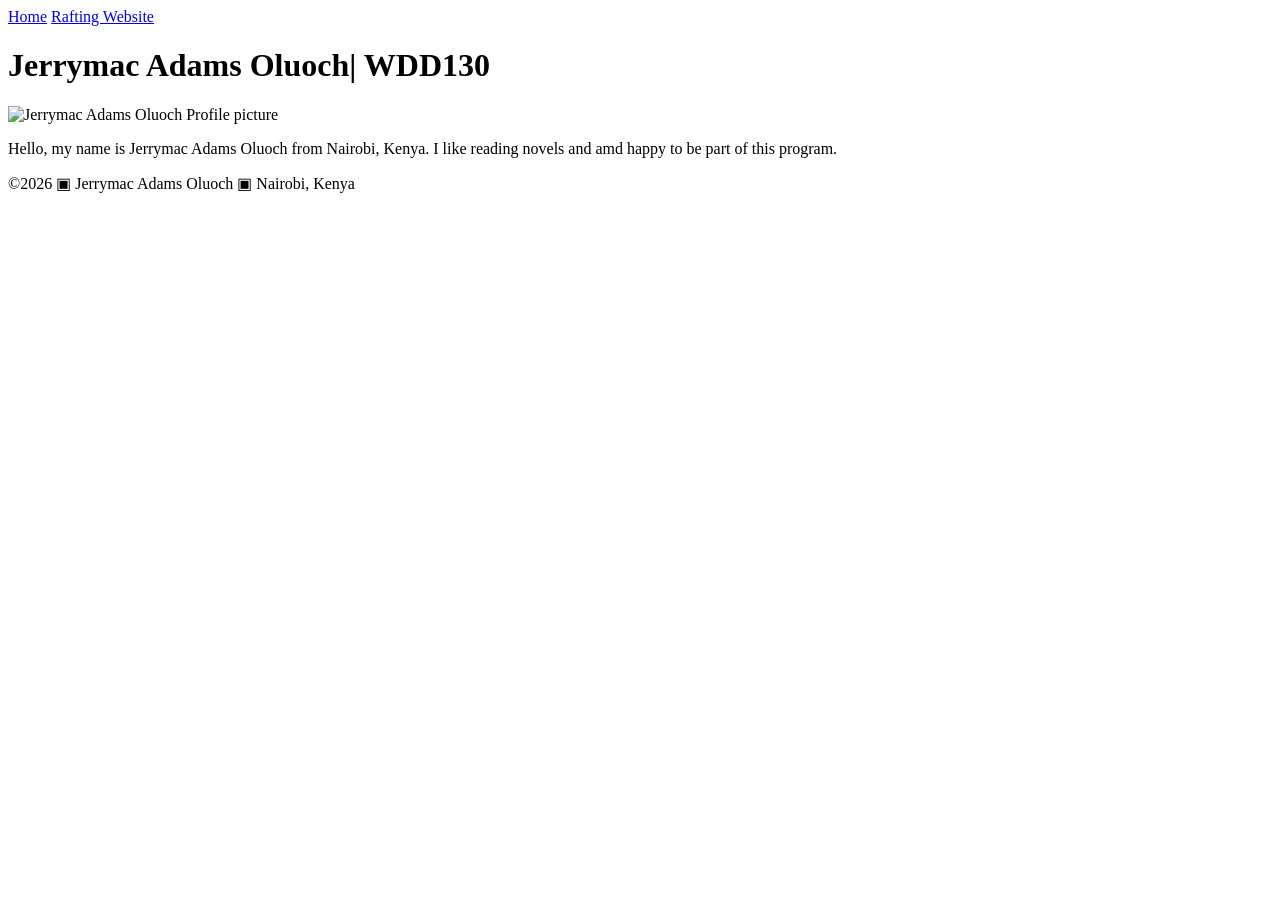
==== index.html @ 2bc1250c "my profile" ====
<!DOCTYPE html>
<html lang="en">


<head>
    <meta charset="UTF-8">
    <meta name="viewport" content="width=device-width, initial-scale=1.0">
    <title>Jerrymac Adams Oluoch| WDD 130</title>
</head>


<body>
    <header>
        <nav>
            <a href="#">Home</a>
            <a href="wwr/">Rafting Website</a>
        </nav>
    </header>
    <main>
        <h1>Jerrymac Adams Oluoch| WDD130</h1>
        <img src="images/profile/passport-pic.jpg" alt="Jerrymac Adams Oluoch Profile picture"
          width="200">
        <p>Hello, my name is Jerrymac Adams Oluoch from Nairobi, Kenya. I like reading novels and
            amd happy to be part of this program.</p>
    </main>
    <footer>
        <p>©2026 ▣ Jerrymac Adams Oluoch ▣ Nairobi, Kenya</p>

    </footer>

</body>


</html>
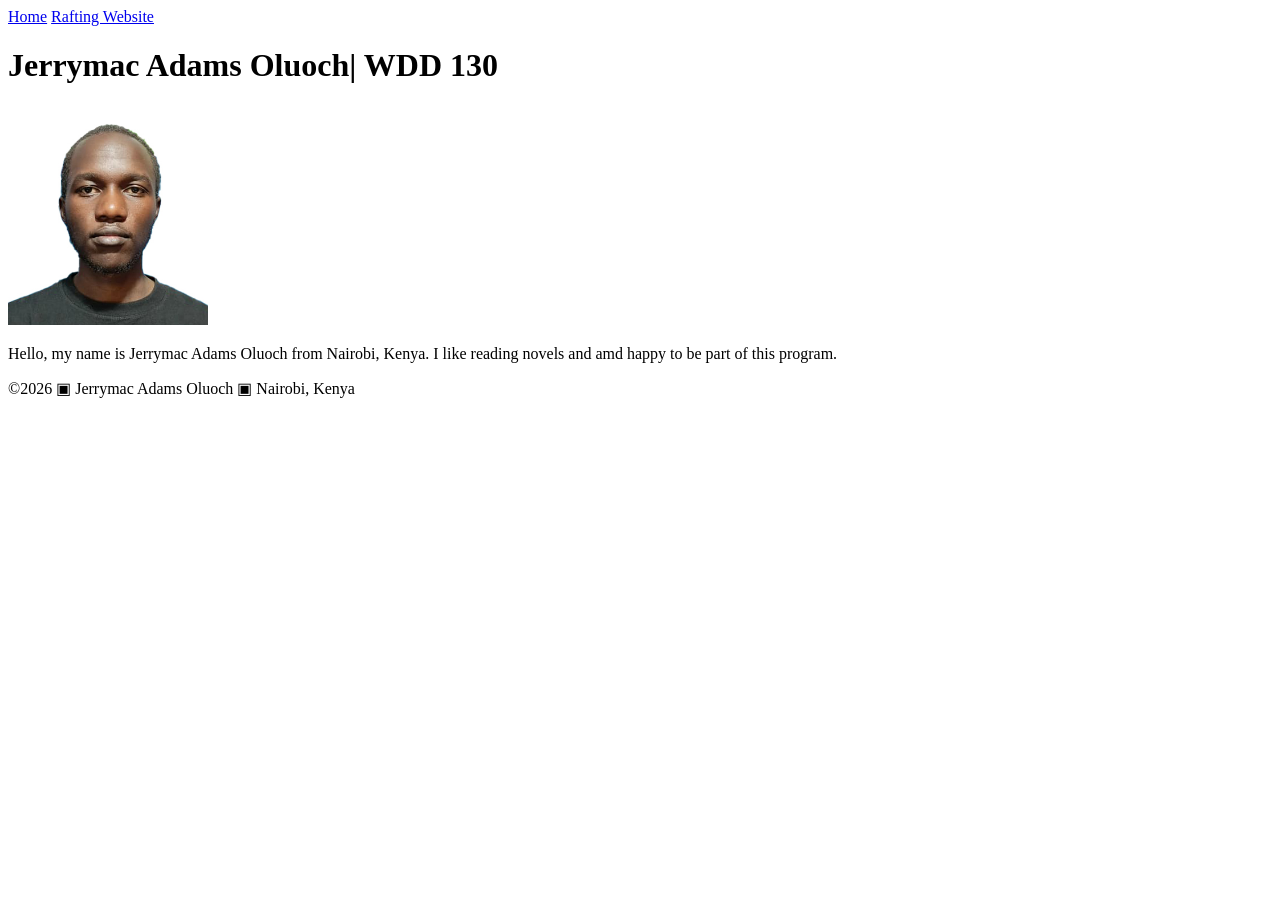
==== commit 86de7634: "my profile" ====
--- a/index.html
+++ b/index.html
@@ -17,7 +17,7 @@
         </nav>
     </header>
     <main>
-        <h1>Jerrymac Adams Oluoch| WDD130</h1>
+        <h1>Jerrymac Adams Oluoch| WDD 130</h1>
         <img src="images/profile/passport-pic.jpg" alt="Jerrymac Adams Oluoch Profile picture"
           width="200">
         <p>Hello, my name is Jerrymac Adams Oluoch from Nairobi, Kenya. I like reading novels and
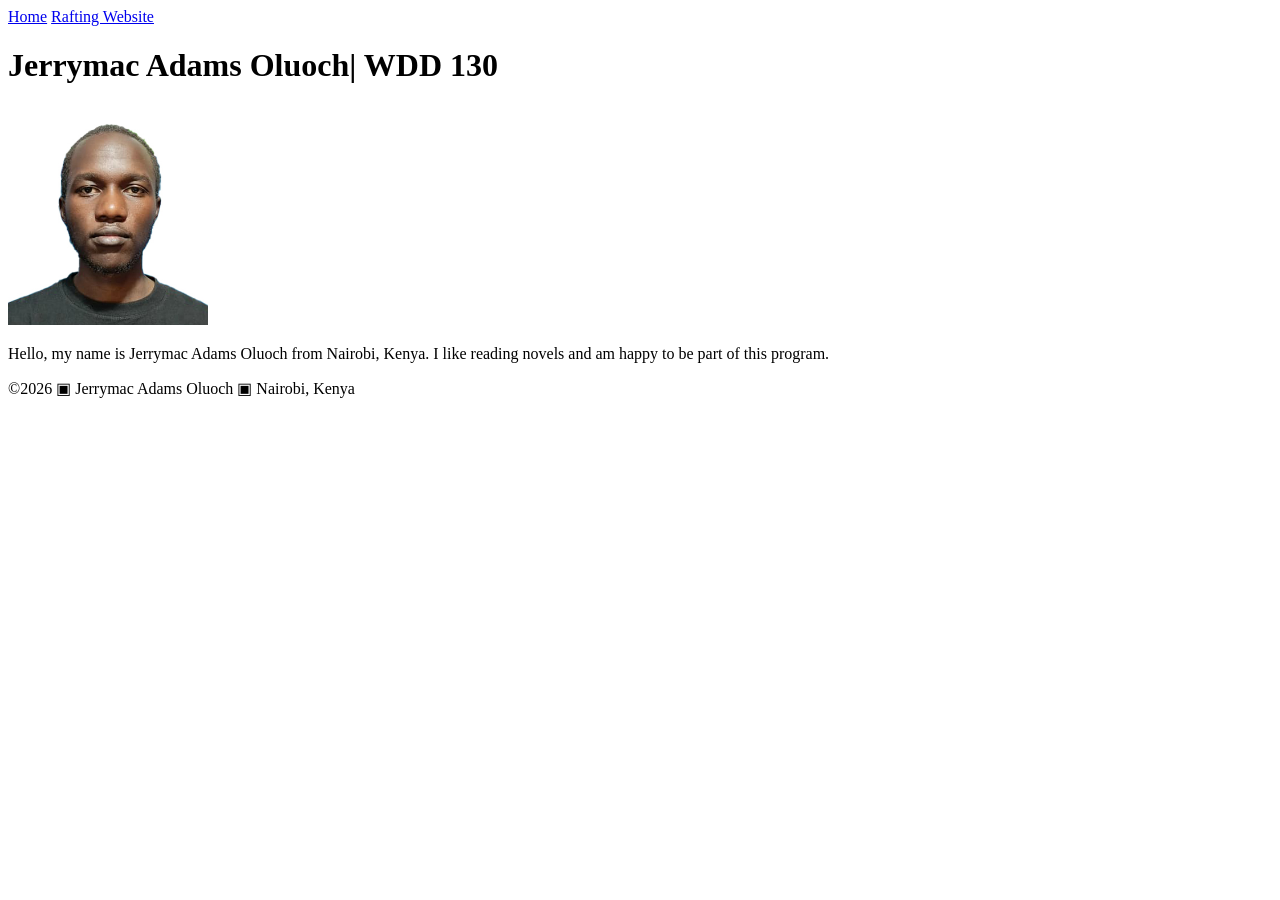
==== commit 0f066807: "my profile" ====
--- a/index.html
+++ b/index.html
@@ -18,10 +18,9 @@
     </header>
     <main>
         <h1>Jerrymac Adams Oluoch| WDD 130</h1>
-        <img src="images/profile/passport-pic.jpg" alt="Jerrymac Adams Oluoch Profile picture"
-          width="200">
+        <img src="images/profile.jpg" alt="Jerrymac Adams Oluoch Profile picture" width="200">
         <p>Hello, my name is Jerrymac Adams Oluoch from Nairobi, Kenya. I like reading novels and
-            amd happy to be part of this program.</p>
+            am happy to be part of this program.</p>
     </main>
     <footer>
         <p>©2026 ▣ Jerrymac Adams Oluoch ▣ Nairobi, Kenya</p>
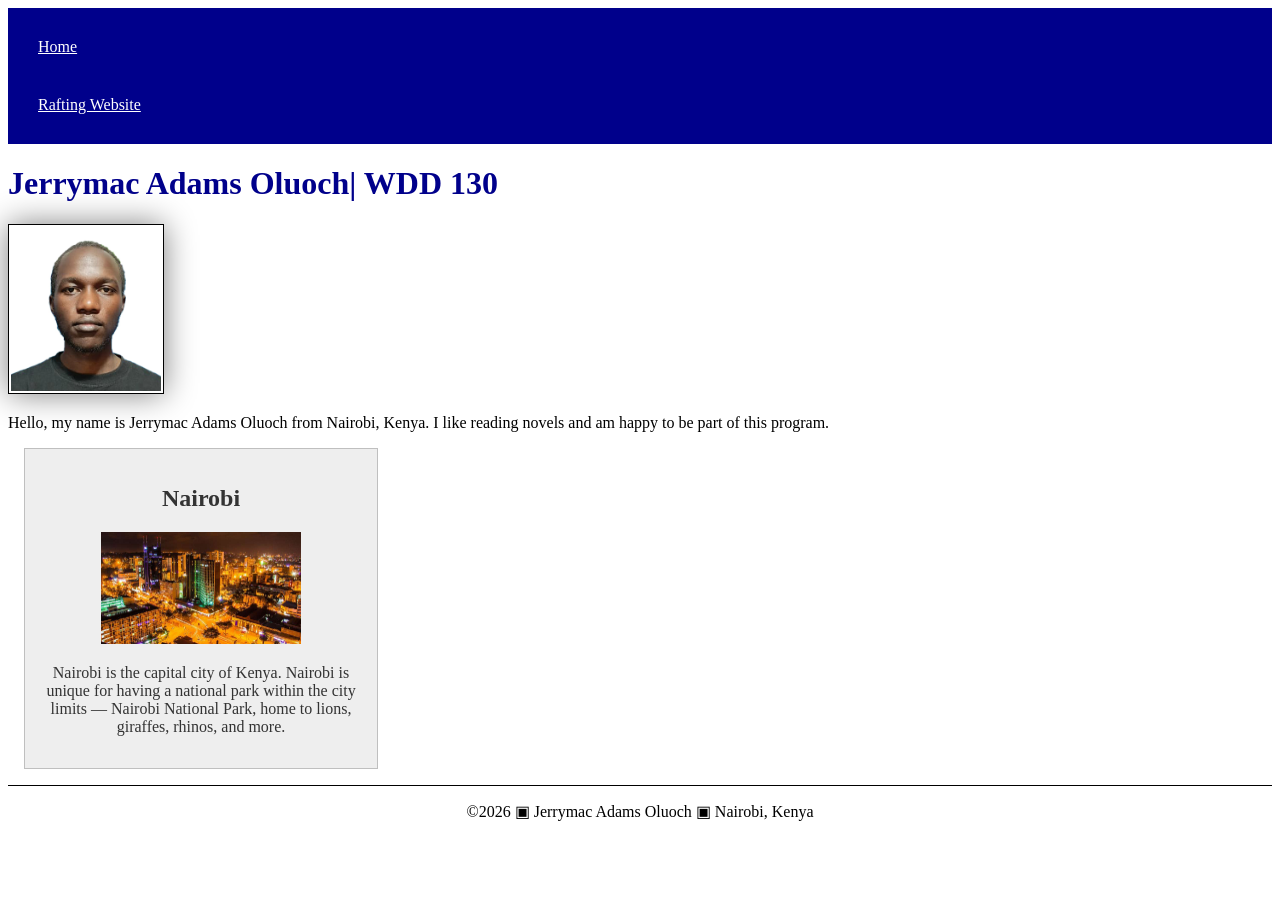
==== commit 018d09b0: "Home page" ====
--- a/index.html
+++ b/index.html
@@ -6,6 +6,8 @@
     <meta charset="UTF-8">
     <meta name="viewport" content="width=device-width, initial-scale=1.0">
     <title>Jerrymac Adams Oluoch| WDD 130</title>
+    <meta name="description" content="Jerrymac Adams Oluoch's BYU Idaho WDD 130 course home page">
+    <link rel="stylesheet" href="styles/styles.css">
 </head>
 
 
@@ -22,6 +24,13 @@
         <p>Hello, my name is Jerrymac Adams Oluoch from Nairobi, Kenya. I like reading novels and
             am happy to be part of this program.</p>
     </main>
+    <aside>
+        <h2>Nairobi</h2>
+        <img src="images/nairobi.jpg" alt="Night view of nairobi" width="200">
+        <p>Nairobi is the capital city of Kenya. Nairobi is unique for having a national park within
+            the city limits — Nairobi National Park, home to
+            lions, giraffes, rhinos, and more.</p>
+    </aside>
     <footer>
         <p>©2026 ▣ Jerrymac Adams Oluoch ▣ Nairobi, Kenya</p>
 
--- a/styles/styles.css
+++ b/styles/styles.css
@@ -0,0 +1,52 @@
+main {
+    max-width: 840px;
+}
+
+aside {
+    width: 20rem;
+    margin: 1rem;
+    border: 1px solid rgb(0 0 0/0.2);
+    /*1*/
+    padding: 1rem;
+    background-color: #eee;
+    color: #333;
+    text-align: center;
+}
+
+aside img {
+    width: 200px;
+    height: auto;
+}
+
+nav {
+    background-color: darkblue;
+    padding: 10px;
+}
+
+nav a {
+    color: white;
+    display: block;
+    padding: 20px;
+}
+
+h1 {
+    color: darkblue;
+}
+
+main img {
+    width: 150px;
+    height: auto;
+    border: 1px solid black;
+    padding: 2px;
+    box-shadow: 0 0 30px gray;
+}
+
+p {
+    padding: 0;
+}
+
+footer {
+    margin-top: 15px;
+    border-top: 1px solid #000;
+    text-align: center;
+}
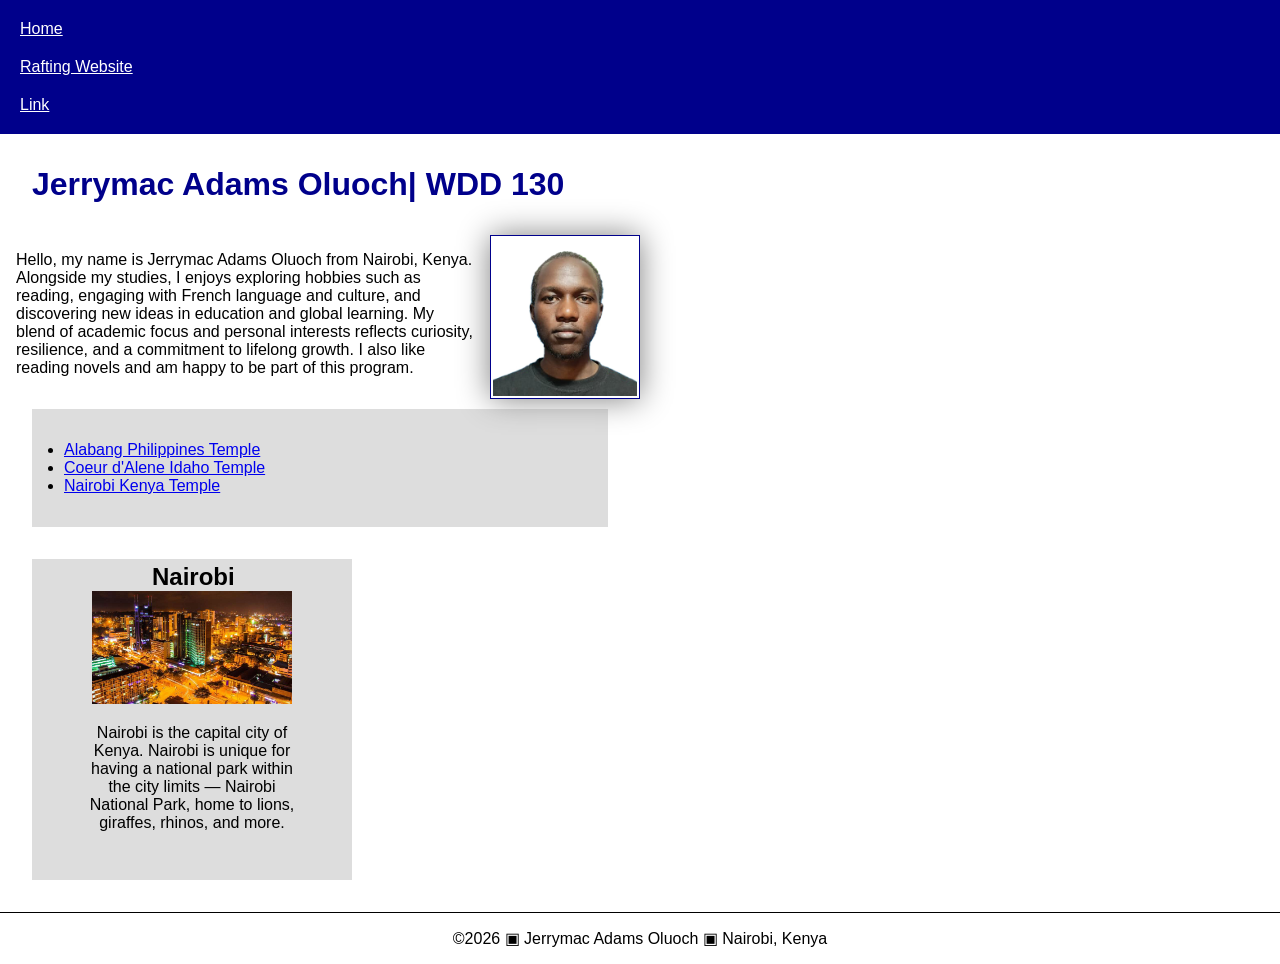
==== commit f0205f14: "profile.html" ====
--- a/index.html
+++ b/index.html
@@ -1,3 +1,4 @@
+<!-- 27 January 2026 -->
 <!DOCTYPE html>
 <html lang="en">
 
@@ -7,6 +8,7 @@
     <meta name="viewport" content="width=device-width, initial-scale=1.0">
     <title>Jerrymac Adams Oluoch| WDD 130</title>
     <meta name="description" content="Jerrymac Adams Oluoch's BYU Idaho WDD 130 course home page">
+    <meta name="author" content="Jerrymac Adams Oluoch">
     <link rel="stylesheet" href="styles/styles.css">
 </head>
 
@@ -15,19 +17,34 @@
     <header>
         <nav>
             <a href="#">Home</a>
-            <a href="wwr/">Rafting Website</a>
+            <a href="wwr/">Rafting Website
+            </a>
+            <a href="https://www.linkedin.com/in/jerrymac-adams-814407351/">Link</a>
         </nav>
     </header>
     <main>
         <h1>Jerrymac Adams Oluoch| WDD 130</h1>
         <img src="images/profile.jpg" alt="Jerrymac Adams Oluoch Profile picture" width="200">
-        <p>Hello, my name is Jerrymac Adams Oluoch from Nairobi, Kenya. I like reading novels and
-            am happy to be part of this program.</p>
+        <p>Hello, my name is Jerrymac Adams Oluoch from Nairobi, Kenya. Alongside my studies, I
+            enjoys exploring hobbies such as reading, engaging with French language
+            and culture, and discovering new ideas in education and global learning. My blend of
+            academic focus
+            and personal interests reflects curiosity, resilience, and a commitment to lifelong
+            growth. I also like reading novels and am happy to be part of this program.</p>
+        <ul class="box">
+            <li><a href="https://www.churchofjesuschrist.org/imgs/2cr3d0ah18yg08jyhl9vxg8cte1ge96z7q4h8c98/full/500%2C/0/default"
+                  target="_blank">Alabang Philippines Temple</a></li>
+            <li><a href="https://www.churchofjesuschrist.org/imgs/qf4dghyoehf0jnmn1p0o0xki2hpu0851s36antc3/full/500%2C/0/default"
+                  target="_blank">Coeur d'Alene Idaho Temple</a></li>
+            <li><a href="https://www.churchofjesuschrist.org/imgs/xbrnlkgvoumomut7itk86rrpepzrej7pax1mvuzz/full/500%2C/0/default"
+                  target="_blank">Nairobi Kenya Temple</a></li>
+        </ul>
     </main>
-    <aside>
+    <aside class="box">
         <h2>Nairobi</h2>
         <img src="images/nairobi.jpg" alt="Night view of nairobi" width="200">
-        <p>Nairobi is the capital city of Kenya. Nairobi is unique for having a national park within
+        <p>Nairobi is the capital city of Kenya. Nairobi is unique for having a national park
+            within
             the city limits — Nairobi National Park, home to
             lions, giraffes, rhinos, and more.</p>
     </aside>
--- a/styles/styles.css
+++ b/styles/styles.css
@@ -1,21 +1,33 @@
+* {
+    margin: 0;
+    padding: 0;
+    box-sizing: border-box;
+}
+
+body {
+    font-size: 16px;
+    font-family: Roboto, Arial, sans-serif;
+}
+
 main {
-    max-width: 840px;
+    max-width: 640px;
 }
 
 aside {
     width: 20rem;
-    margin: 1rem;
-    border: 1px solid rgb(0 0 0/0.2);
-    /*1*/
-    padding: 1rem;
-    background-color: #eee;
-    color: #333;
     text-align: center;
+    position: relative;
 }
 
 aside img {
     width: 200px;
     height: auto;
+}
+
+aside h2 {
+    position: absolute;
+    top: 4px;
+    left: 120px;
 }
 
 nav {
@@ -26,27 +38,43 @@
 nav a {
     color: white;
     display: block;
-    padding: 20px;
+    padding: 10px;
 }
 
 h1 {
     color: darkblue;
+    padding: 2rem;
 }
 
 main img {
     width: 150px;
     height: auto;
-    border: 1px solid black;
+    border: 1px solid darkblue;
     padding: 2px;
     box-shadow: 0 0 30px gray;
+    float: right;
+    margin: 0 0 1rem 1rem;
 }
 
 p {
-    padding: 0;
+    margin: 1rem;
 }
 
 footer {
     margin-top: 15px;
     border-top: 1px solid #000;
     text-align: center;
+}
+
+/* Class Selectors */
+.box {
+    margin: 2rem;
+    border: px solid rgb(0 0 0/ 10%);
+    padding: 2rem;
+    background-color: #ddd;
+    color: #000;
+}
+
+.ident {
+    padding-left: 2rem;
 }
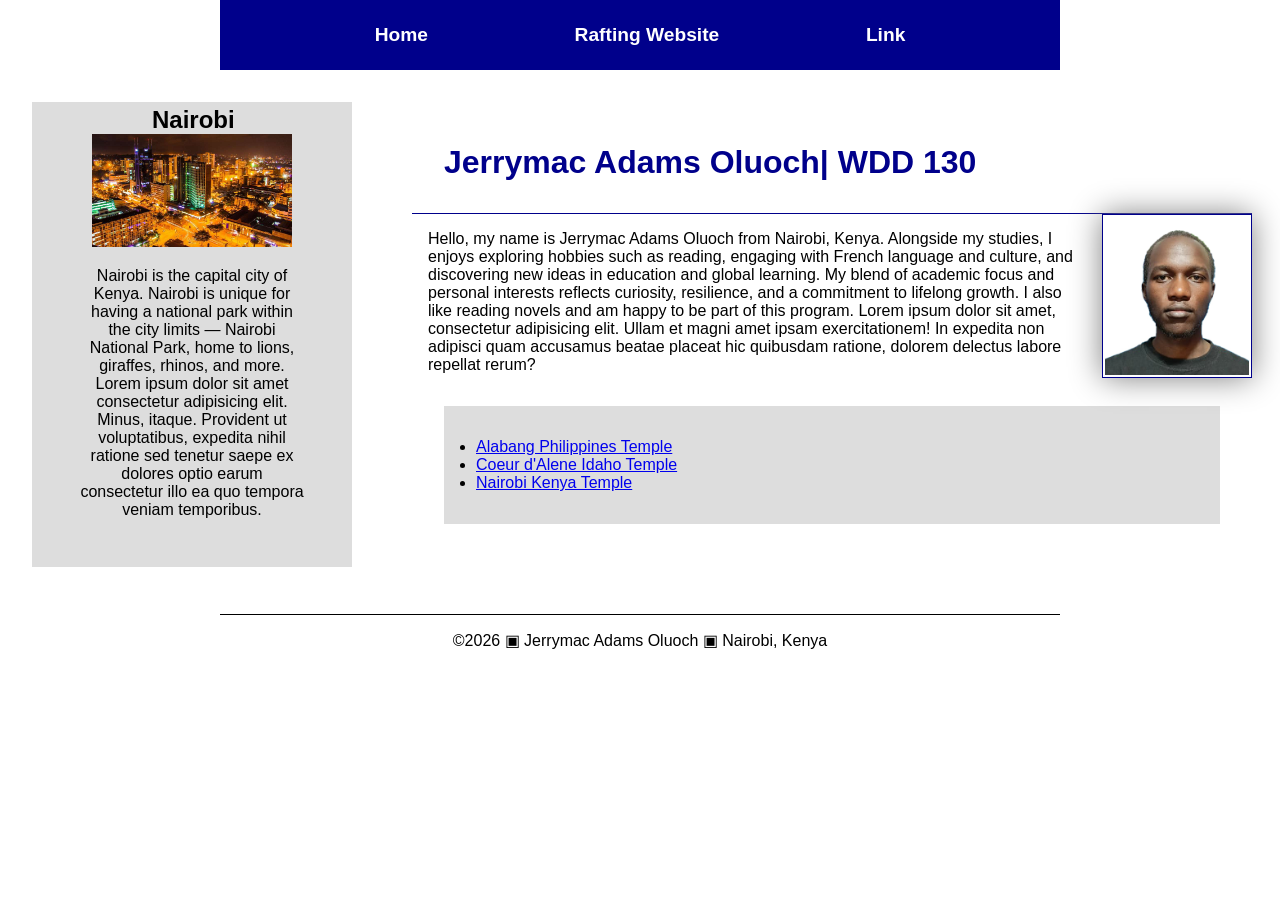
==== commit b01b7b47: "profile" ====
--- a/index.html
+++ b/index.html
@@ -22,32 +22,43 @@
             <a href="https://www.linkedin.com/in/jerrymac-adams-814407351/">Link</a>
         </nav>
     </header>
-    <main>
-        <h1>Jerrymac Adams Oluoch| WDD 130</h1>
-        <img src="images/profile.jpg" alt="Jerrymac Adams Oluoch Profile picture" width="200">
-        <p>Hello, my name is Jerrymac Adams Oluoch from Nairobi, Kenya. Alongside my studies, I
-            enjoys exploring hobbies such as reading, engaging with French language
-            and culture, and discovering new ideas in education and global learning. My blend of
-            academic focus
-            and personal interests reflects curiosity, resilience, and a commitment to lifelong
-            growth. I also like reading novels and am happy to be part of this program.</p>
-        <ul class="box">
-            <li><a href="https://www.churchofjesuschrist.org/imgs/2cr3d0ah18yg08jyhl9vxg8cte1ge96z7q4h8c98/full/500%2C/0/default"
-                  target="_blank">Alabang Philippines Temple</a></li>
-            <li><a href="https://www.churchofjesuschrist.org/imgs/qf4dghyoehf0jnmn1p0o0xki2hpu0851s36antc3/full/500%2C/0/default"
-                  target="_blank">Coeur d'Alene Idaho Temple</a></li>
-            <li><a href="https://www.churchofjesuschrist.org/imgs/xbrnlkgvoumomut7itk86rrpepzrej7pax1mvuzz/full/500%2C/0/default"
-                  target="_blank">Nairobi Kenya Temple</a></li>
-        </ul>
-    </main>
-    <aside class="box">
-        <h2>Nairobi</h2>
-        <img src="images/nairobi.jpg" alt="Night view of nairobi" width="200">
-        <p>Nairobi is the capital city of Kenya. Nairobi is unique for having a national park
-            within
-            the city limits — Nairobi National Park, home to
-            lions, giraffes, rhinos, and more.</p>
-    </aside>
+
+    <div class="grid">
+        <main>
+            <h1>Jerrymac Adams Oluoch| WDD 130</h1>
+            <img src="images/profile.jpg" alt="Jerrymac Adams Oluoch Profile picture" width="200">
+            <p>Hello, my name is Jerrymac Adams Oluoch from Nairobi, Kenya. Alongside my studies, I
+                enjoys exploring hobbies such as reading, engaging with French language
+                and culture, and discovering new ideas in education and global learning. My blend of
+                academic focus
+                and personal interests reflects curiosity, resilience, and a commitment to lifelong
+                growth. I also like reading novels and am happy to be part of this program. Lorem
+                ipsum dolor sit amet, consectetur adipisicing elit. Ullam et magni amet ipsam
+                exercitationem! In expedita non adipisci quam accusamus beatae placeat hic quibusdam
+                ratione, dolorem delectus labore repellat rerum?</p>
+            <ul class="box">
+                <li><a href="https://www.churchofjesuschrist.org/imgs/2cr3d0ah18yg08jyhl9vxg8cte1ge96z7q4h8c98/full/500%2C/0/default"
+                      target="_blank">Alabang Philippines Temple</a></li>
+                <li><a href="https://www.churchofjesuschrist.org/imgs/qf4dghyoehf0jnmn1p0o0xki2hpu0851s36antc3/full/500%2C/0/default"
+                      target="_blank">Coeur d'Alene Idaho Temple</a></li>
+                <li><a href="https://www.churchofjesuschrist.org/imgs/xbrnlkgvoumomut7itk86rrpepzrej7pax1mvuzz/full/500%2C/0/default"
+                      target="_blank">Nairobi Kenya Temple</a></li>
+            </ul>
+        </main>
+        <aside class="box">
+            <h2>Nairobi</h2>
+            <img src="images/nairobi.jpg" alt="Night view of nairobi" width="200">
+            <p>Nairobi is the capital city of Kenya. Nairobi is unique for having a national park
+                within
+                the city limits — Nairobi National Park, home to
+                lions, giraffes, rhinos, and more. Lorem ipsum dolor sit amet consectetur
+                adipisicing elit. Minus, itaque. Provident ut voluptatibus, expedita nihil ratione
+                sed tenetur saepe ex dolores optio earum consectetur illo ea quo tempora veniam
+                temporibus.</p>
+        </aside>
+    </div>
+
+
     <footer>
         <p>©2026 ▣ Jerrymac Adams Oluoch ▣ Nairobi, Kenya</p>
 
--- a/styles/styles.css
+++ b/styles/styles.css
@@ -2,6 +2,12 @@
     margin: 0;
     padding: 0;
     box-sizing: border-box;
+}
+
+header,
+footer {
+    max-width: 840px;
+    margin: 0 auto;
 }
 
 body {
@@ -9,14 +15,23 @@
     font-family: Roboto, Arial, sans-serif;
 }
 
+.grid {
+    display: grid;
+    align-items: center;
+}
+
 main {
-    max-width: 640px;
+    max-width: 840px;
+    grid-column: 2/3;
+    margin: 1rem;
 }
 
 aside {
     width: 20rem;
+    position: relative;
+    grid-column: 1/2;
     text-align: center;
-    position: relative;
+    grid-row: 1/2;
 }
 
 aside img {
@@ -32,18 +47,25 @@
 
 nav {
     background-color: darkblue;
-    padding: 10px;
+    padding: 1rem;
+    display: flex;
+    justify-content: space-evenly;
+    align-items: center;
 }
 
 nav a {
     color: white;
     display: block;
-    padding: 10px;
+    padding: 0.5rem;
+    text-decoration: none;
+    font-size: 1.2rem;
+    font-weight: 700;
 }
 
 h1 {
     color: darkblue;
     padding: 2rem;
+    border-bottom: 1px solid currentColor;
 }
 
 main img {
@@ -66,7 +88,6 @@
     text-align: center;
 }
 
-/* Class Selectors */
 .box {
     margin: 2rem;
     border: px solid rgb(0 0 0/ 10%);
